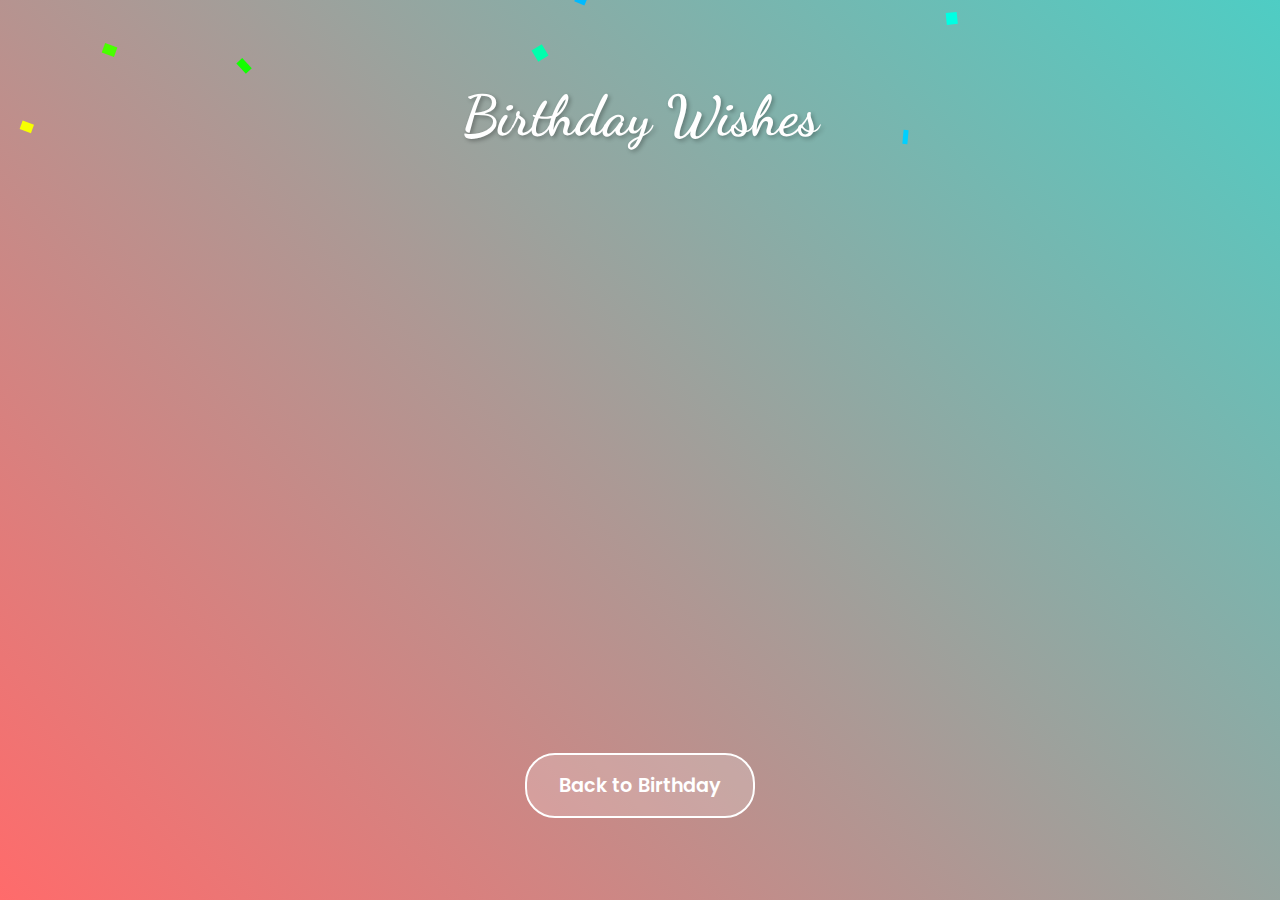
==== wishes.html @ 7cece774 "Add files via upload" ====
<!DOCTYPE html>
<html lang="en">
<head>
    <meta charset="UTF-8">
    <meta name="viewport" content="width=device-width, initial-scale=1.0">
    <title>Birthday Wishes for Ammar</title>
    <link rel="stylesheet" href="styles.css">
    <link href="https://fonts.googleapis.com/css2?family=Dancing+Script:wght@700&family=Poppins:wght@400;600&display=swap" rel="stylesheet">
</head>
<body>
    <div class="wishes-container">
        <h1 class="wishes-title">Birthday Wishes</h1>
        <div class="wishes-grid">
            <div class="wish-card">
                <p>"May your day be filled with joy, laughter, and all the things you love! Happy Birthday, Ammar! 🎉"</p>
            </div>
            <div class="wish-card">
                <p>"Wishing you a fantastic birthday filled with amazing moments and wonderful memories! 🎂"</p>
            </div>
            <div class="wish-card">
                <p>"May this special day bring you endless happiness and success in everything you do! 🌟"</p>
            </div>
            <div class="wish-card">
                <p>"Happy Birthday! May all your dreams come true and your year be filled with blessings! ✨"</p>
            </div>
            <div class="wish-card">
                <p>"Sending you the warmest birthday wishes! May your day be as amazing as you are! 🎈"</p>
            </div>
            <div class="wish-card">
                <p>"Cheers to another year of amazing adventures and wonderful memories! 🎊"</p>
            </div>
        </div>
        <a href="index.html" class="wishes-button">Back to Birthday</a>
    </div>
    <div id="confetti-container"></div>
    <script src="script.js"></script>
</body>
</html>
---- styles.css ----
* {
    margin: 0;
    padding: 0;
    box-sizing: border-box;
}

body {
    background: linear-gradient(45deg, #ff6b6b, #4ecdc4);
    min-height: 100vh;
    display: flex;
    justify-content: center;
    align-items: center;
    font-family: 'Poppins', sans-serif;
}

.container {
    text-align: center;
    position: relative;
}

.birthday-text {
    animation: fadeIn 2s ease-in-out;
}

.pop-out {
    font-family: 'Dancing Script', cursive;
    font-size: 4rem;
    color: #fff;
    text-shadow: 2px 2px 4px rgba(0, 0, 0, 0.3);
    animation: popOut 1.5s cubic-bezier(0.68, -0.55, 0.265, 1.55);
    margin-bottom: 2rem;
}

.wishes-button {
    display: inline-block;
    margin-top: 2rem;
    padding: 1rem 2rem;
    background: rgba(255, 255, 255, 0.2);
    border: 2px solid #fff;
    border-radius: 30px;
    color: #fff;
    text-decoration: none;
    font-size: 1.2rem;
    font-weight: 600;
    transition: all 0.3s ease;
    animation: fadeIn 2s ease-in-out;
}

.wishes-button:hover {
    background: rgba(255, 255, 255, 0.3);
    transform: translateY(-3px);
    box-shadow: 0 5px 15px rgba(0, 0, 0, 0.2);
}

.cake {
    position: relative;
    width: 200px;
    height: 200px;
    margin: 0 auto;
    animation: float 3s ease-in-out infinite;
}

.plate {
    position: absolute;
    bottom: 0;
    left: 50%;
    transform: translateX(-50%);
    width: 250px;
    height: 20px;
    background: #e0e0e0;
    border-radius: 50%;
    box-shadow: 0 5px 15px rgba(0, 0, 0, 0.2);
}

.layer {
    position: absolute;
    bottom: 20px;
    left: 50%;
    transform: translateX(-50%);
    width: 200px;
    height: 100px;
    background: #ff9f9f;
    border-radius: 10px;
    box-shadow: 0 5px 15px rgba(0, 0, 0, 0.2);
}

.icing {
    position: absolute;
    bottom: 120px;
    left: 50%;
    transform: translateX(-50%);
    width: 180px;
    height: 30px;
    background: #ffd700;
    border-radius: 10px;
    box-shadow: 0 5px 15px rgba(0, 0, 0, 0.2);
}

.candle {
    position: absolute;
    bottom: 150px;
    left: 50%;
    transform: translateX(-50%);
    width: 20px;
    height: 40px;
}

.flame {
    position: absolute;
    top: -20px;
    left: 50%;
    transform: translateX(-50%);
    width: 15px;
    height: 20px;
    background: #ff6b00;
    border-radius: 50% 50% 20% 20%;
    animation: flicker 0.5s ease-in-out infinite alternate;
}

.stick {
    position: absolute;
    bottom: 0;
    left: 50%;
    transform: translateX(-50%);
    width: 10px;
    height: 30px;
    background: #fff;
    border-radius: 5px;
}

@keyframes popOut {
    0% {
        transform: scale(0);
        opacity: 0;
    }
    70% {
        transform: scale(1.2);
    }
    100% {
        transform: scale(1);
        opacity: 1;
    }
}

@keyframes float {
    0%, 100% {
        transform: translateY(0);
    }
    50% {
        transform: translateY(-20px);
    }
}

@keyframes flicker {
    0% {
        transform: translateX(-50%) scale(1);
    }
    100% {
        transform: translateX(-50%) scale(1.1);
    }
}

@keyframes fadeIn {
    from {
        opacity: 0;
        transform: translateY(20px);
    }
    to {
        opacity: 1;
        transform: translateY(0);
    }
}

#confetti-container {
    position: fixed;
    top: 0;
    left: 0;
    width: 100%;
    height: 100%;
    pointer-events: none;
    z-index: 1;
}

.wishes-container {
    max-width: 1200px;
    margin: 0 auto;
    padding: 2rem;
    text-align: center;
}

.wishes-title {
    font-family: 'Dancing Script', cursive;
    font-size: 3.5rem;
    color: #fff;
    text-shadow: 2px 2px 4px rgba(0, 0, 0, 0.3);
    margin-bottom: 3rem;
    animation: fadeIn 2s ease-in-out;
}

.wishes-grid {
    display: grid;
    grid-template-columns: repeat(auto-fit, minmax(300px, 1fr));
    gap: 2rem;
    margin-bottom: 3rem;
}

.wish-card {
    background: rgba(255, 255, 255, 0.1);
    backdrop-filter: blur(10px);
    padding: 2rem;
    border-radius: 15px;
    border: 2px solid rgba(255, 255, 255, 0.2);
    color: #fff;
    font-size: 1.2rem;
    line-height: 1.6;
    transition: transform 0.3s ease;
    opacity: 0;
    animation: fadeInUp 0.5s ease forwards;
}

.wish-card:nth-child(1) { animation-delay: 0.2s; }
.wish-card:nth-child(2) { animation-delay: 0.4s; }
.wish-card:nth-child(3) { animation-delay: 0.6s; }
.wish-card:nth-child(4) { animation-delay: 0.8s; }
.wish-card:nth-child(5) { animation-delay: 1s; }
.wish-card:nth-child(6) { animation-delay: 1.2s; }

.wish-card:hover {
    transform: translateY(-10px);
    background: rgba(255, 255, 255, 0.2);
}

@keyframes fadeInUp {
    from {
        opacity: 0;
        transform: translateY(20px);
    }
    to {
        opacity: 1;
        transform: translateY(0);
    }
}
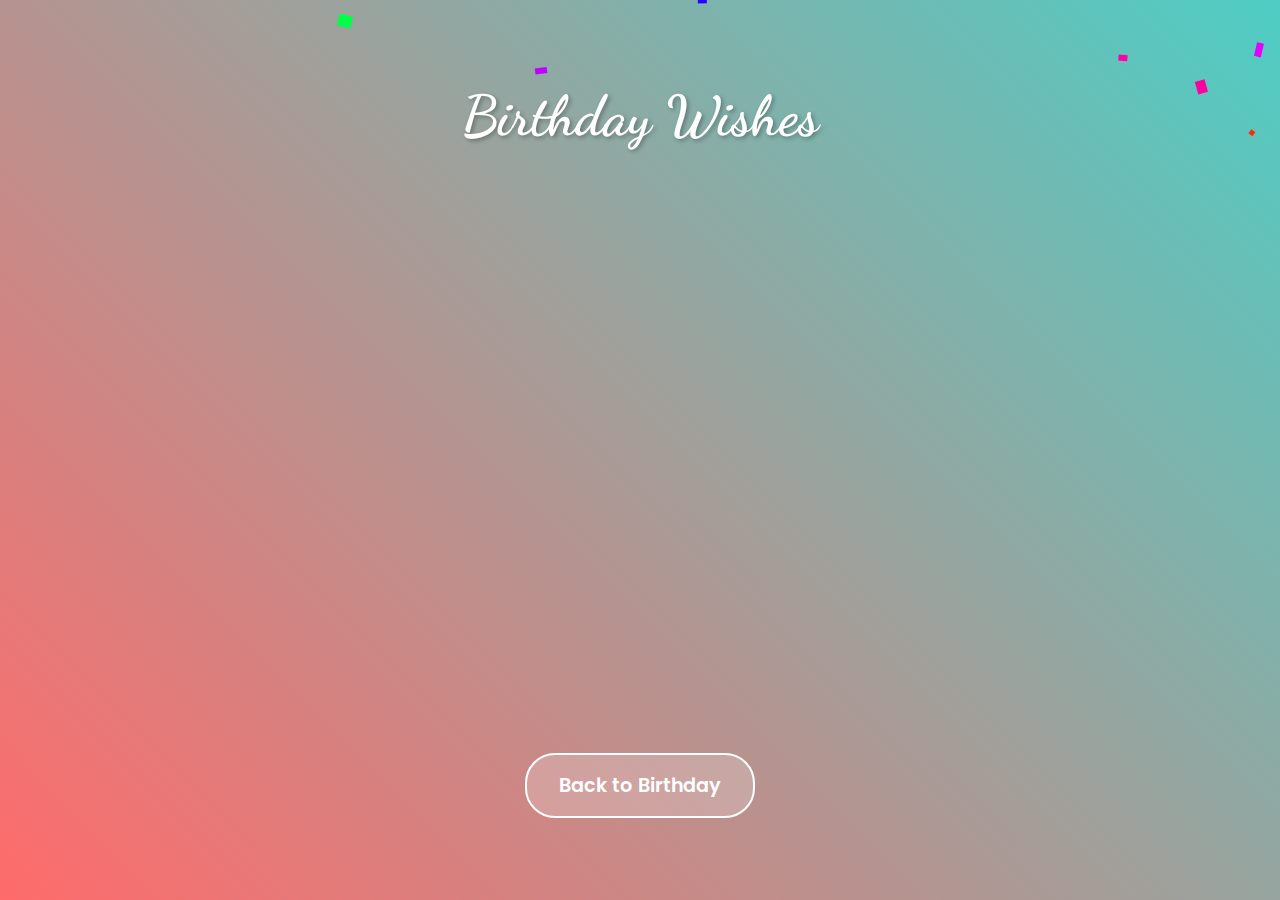
==== commit 030a37dd: "Update wishes.html" ====
--- a/wishes.html
+++ b/wishes.html
@@ -3,7 +3,7 @@
 <head>
     <meta charset="UTF-8">
     <meta name="viewport" content="width=device-width, initial-scale=1.0">
-    <title>Birthday Wishes for Ammar</title>
+    <title>Birthday Wishes for Farwa</title>
     <link rel="stylesheet" href="styles.css">
     <link href="https://fonts.googleapis.com/css2?family=Dancing+Script:wght@700&family=Poppins:wght@400;600&display=swap" rel="stylesheet">
 </head>
@@ -12,7 +12,7 @@
         <h1 class="wishes-title">Birthday Wishes</h1>
         <div class="wishes-grid">
             <div class="wish-card">
-                <p>"May your day be filled with joy, laughter, and all the things you love! Happy Birthday, Ammar! 🎉"</p>
+                <p>"May your day be filled with joy, laughter, and all the things you love! Happy Birthday, Farwa! 🎉"</p>
             </div>
             <div class="wish-card">
                 <p>"Wishing you a fantastic birthday filled with amazing moments and wonderful memories! 🎂"</p>
@@ -35,4 +35,4 @@
     <div id="confetti-container"></div>
     <script src="script.js"></script>
 </body>
-</html> +</html> 
--- a/styles.css
+++ b/styles.css
@@ -239,4 +239,4 @@
         opacity: 1;
         transform: translateY(0);
     }
-} +} 
